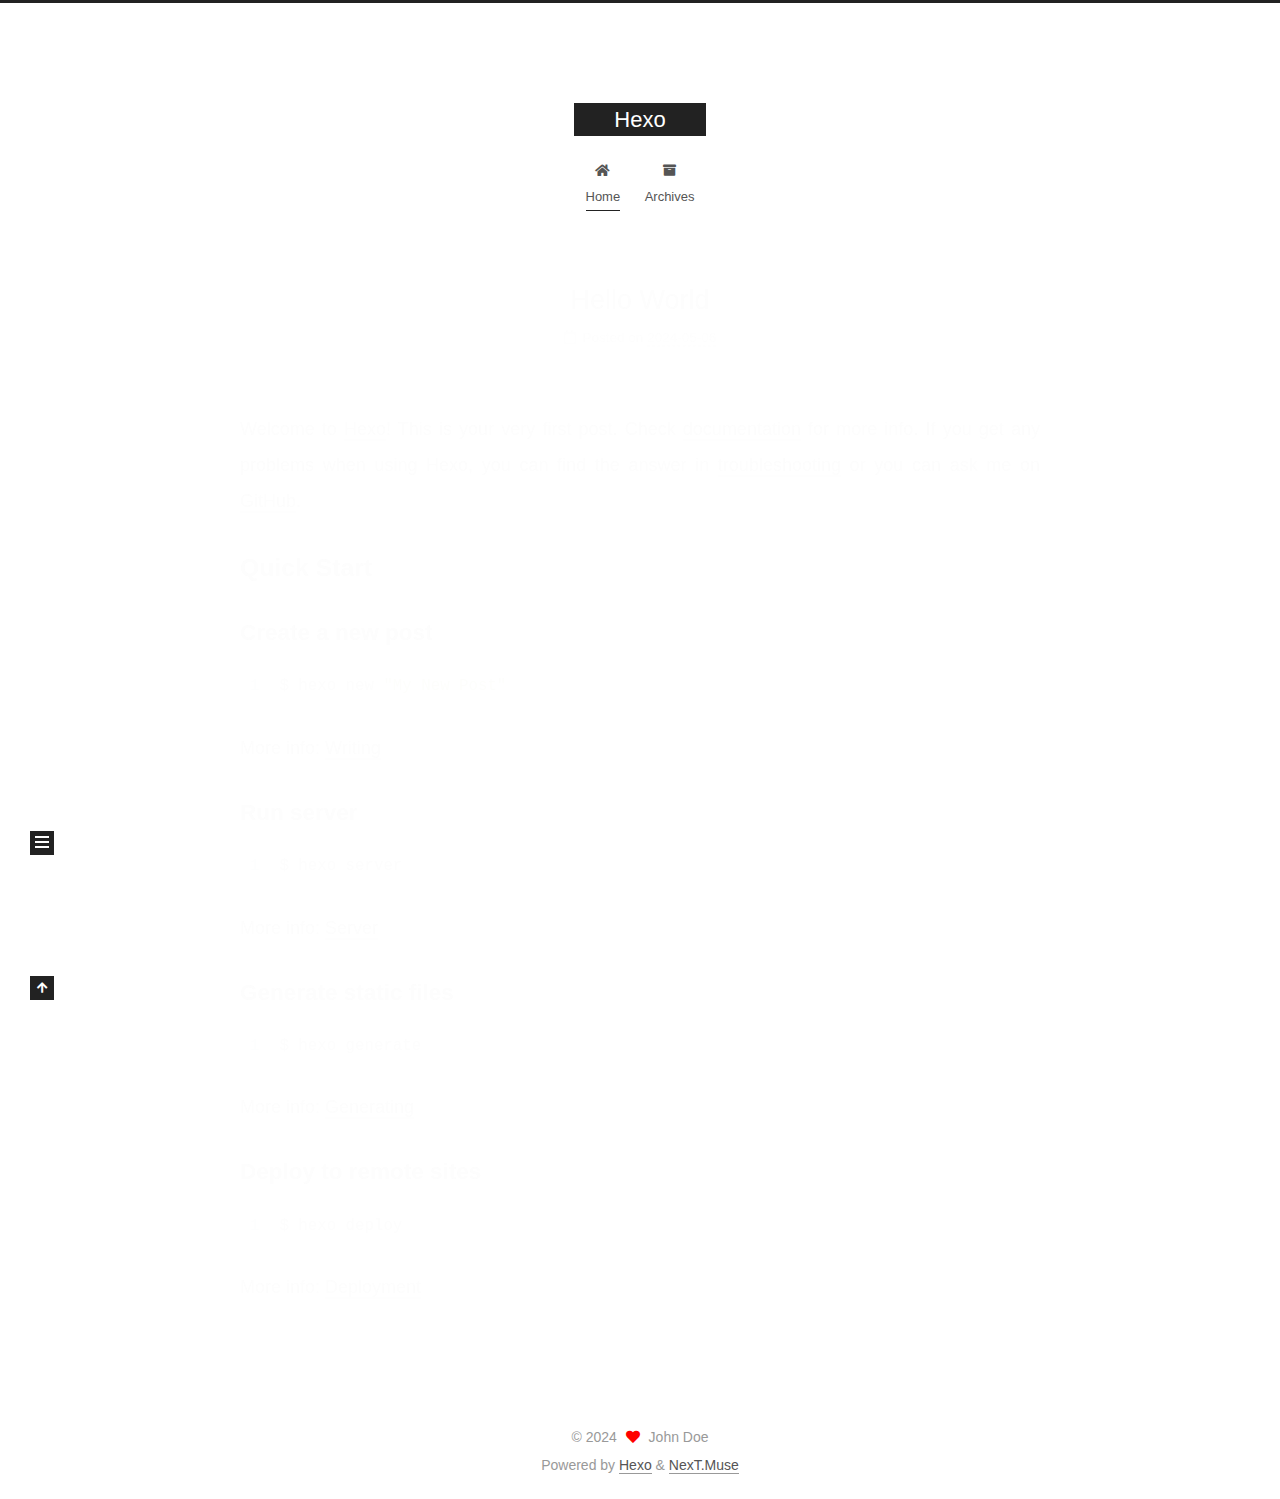
==== index.html @ e94e69ca "Site updated: 2024-05-06 15:51:49" ====
<!DOCTYPE html>
<html lang="en">
<head>
  <meta charset="UTF-8">
<meta name="viewport" content="width=device-width, initial-scale=1, maximum-scale=2">
<meta name="theme-color" content="#222">
<meta name="generator" content="Hexo 7.2.0">
  <link rel="apple-touch-icon" sizes="180x180" href="/images/apple-touch-icon-next.png">
  <link rel="icon" type="image/png" sizes="32x32" href="/images/favicon-32x32-next.png">
  <link rel="icon" type="image/png" sizes="16x16" href="/images/favicon-16x16-next.png">
  <link rel="mask-icon" href="/images/logo.svg" color="#222">

<link rel="stylesheet" href="/css/main.css">


<link rel="stylesheet" href="/lib/font-awesome/css/all.min.css">

<script id="hexo-configurations">
    var NexT = window.NexT || {};
    var CONFIG = {"hostname":"example.com","root":"/","scheme":"Muse","version":"7.8.0","exturl":false,"sidebar":{"position":"left","display":"post","padding":18,"offset":12,"onmobile":false},"copycode":{"enable":false,"show_result":false,"style":null},"back2top":{"enable":true,"sidebar":false,"scrollpercent":false},"bookmark":{"enable":false,"color":"#222","save":"auto"},"fancybox":false,"mediumzoom":false,"lazyload":false,"pangu":false,"comments":{"style":"tabs","active":null,"storage":true,"lazyload":false,"nav":null},"algolia":{"hits":{"per_page":10},"labels":{"input_placeholder":"Search for Posts","hits_empty":"We didn't find any results for the search: ${query}","hits_stats":"${hits} results found in ${time} ms"}},"localsearch":{"enable":false,"trigger":"auto","top_n_per_article":1,"unescape":false,"preload":false},"motion":{"enable":true,"async":false,"transition":{"post_block":"fadeIn","post_header":"slideDownIn","post_body":"slideDownIn","coll_header":"slideLeftIn","sidebar":"slideUpIn"}}};
  </script>

  <meta property="og:type" content="website">
<meta property="og:title" content="Hexo">
<meta property="og:url" content="http://example.com/index.html">
<meta property="og:site_name" content="Hexo">
<meta property="og:locale" content="en_US">
<meta property="article:author" content="John Doe">
<meta name="twitter:card" content="summary">

<link rel="canonical" href="http://example.com/">


<script id="page-configurations">
  // https://hexo.io/docs/variables.html
  CONFIG.page = {
    sidebar: "",
    isHome : true,
    isPost : false,
    lang   : 'en'
  };
</script>

  <title>Hexo</title>
  






  <noscript>
  <style>
  .use-motion .brand,
  .use-motion .menu-item,
  .sidebar-inner,
  .use-motion .post-block,
  .use-motion .pagination,
  .use-motion .comments,
  .use-motion .post-header,
  .use-motion .post-body,
  .use-motion .collection-header { opacity: initial; }

  .use-motion .site-title,
  .use-motion .site-subtitle {
    opacity: initial;
    top: initial;
  }

  .use-motion .logo-line-before i { left: initial; }
  .use-motion .logo-line-after i { right: initial; }
  </style>
</noscript>

</head>

<body itemscope itemtype="http://schema.org/WebPage">
  <div class="container use-motion">
    <div class="headband"></div>

    <header class="header" itemscope itemtype="http://schema.org/WPHeader">
      <div class="header-inner"><div class="site-brand-container">
  <div class="site-nav-toggle">
    <div class="toggle" aria-label="Toggle navigation bar">
      <span class="toggle-line toggle-line-first"></span>
      <span class="toggle-line toggle-line-middle"></span>
      <span class="toggle-line toggle-line-last"></span>
    </div>
  </div>

  <div class="site-meta">

    <a href="/" class="brand" rel="start">
      <span class="logo-line-before"><i></i></span>
      <h1 class="site-title">Hexo</h1>
      <span class="logo-line-after"><i></i></span>
    </a>
  </div>

  <div class="site-nav-right">
    <div class="toggle popup-trigger">
    </div>
  </div>
</div>




<nav class="site-nav">
  <ul id="menu" class="main-menu menu">
        <li class="menu-item menu-item-home">

    <a href="/" rel="section"><i class="fa fa-home fa-fw"></i>Home</a>

  </li>
        <li class="menu-item menu-item-archives">

    <a href="/archives/" rel="section"><i class="fa fa-archive fa-fw"></i>Archives</a>

  </li>
  </ul>
</nav>




</div>
    </header>

    
  <div class="back-to-top">
    <i class="fa fa-arrow-up"></i>
    <span>0%</span>
  </div>


    <main class="main">
      <div class="main-inner">
        <div class="content-wrap">
          

          <div class="content index posts-expand">
            
      
  
  
  <article itemscope itemtype="http://schema.org/Article" class="post-block" lang="en">
    <link itemprop="mainEntityOfPage" href="http://example.com/2024/05/06/hello-world/">

    <span hidden itemprop="author" itemscope itemtype="http://schema.org/Person">
      <meta itemprop="image" content="/images/avatar.gif">
      <meta itemprop="name" content="John Doe">
      <meta itemprop="description" content="">
    </span>

    <span hidden itemprop="publisher" itemscope itemtype="http://schema.org/Organization">
      <meta itemprop="name" content="Hexo">
    </span>
      <header class="post-header">
        <h2 class="post-title" itemprop="name headline">
          
            <a href="/2024/05/06/hello-world/" class="post-title-link" itemprop="url">Hello World</a>
        </h2>

        <div class="post-meta">
            <span class="post-meta-item">
              <span class="post-meta-item-icon">
                <i class="far fa-calendar"></i>
              </span>
              <span class="post-meta-item-text">Posted on</span>

              <time title="Created: 2024-05-06 14:59:49" itemprop="dateCreated datePublished" datetime="2024-05-06T14:59:49+08:00">2024-05-06</time>
            </span>

          

        </div>
      </header>

    
    
    
    <div class="post-body" itemprop="articleBody">

      
          <p>Welcome to <a target="_blank" rel="noopener" href="https://hexo.io/">Hexo</a>! This is your very first post. Check <a target="_blank" rel="noopener" href="https://hexo.io/docs/">documentation</a> for more info. If you get any problems when using Hexo, you can find the answer in <a target="_blank" rel="noopener" href="https://hexo.io/docs/troubleshooting.html">troubleshooting</a> or you can ask me on <a target="_blank" rel="noopener" href="https://github.com/hexojs/hexo/issues">GitHub</a>.</p>
<h2 id="Quick-Start"><a href="#Quick-Start" class="headerlink" title="Quick Start"></a>Quick Start</h2><h3 id="Create-a-new-post"><a href="#Create-a-new-post" class="headerlink" title="Create a new post"></a>Create a new post</h3><figure class="highlight bash"><table><tr><td class="gutter"><pre><span class="line">1</span><br></pre></td><td class="code"><pre><span class="line">$ hexo new <span class="string">&quot;My New Post&quot;</span></span><br></pre></td></tr></table></figure>

<p>More info: <a target="_blank" rel="noopener" href="https://hexo.io/docs/writing.html">Writing</a></p>
<h3 id="Run-server"><a href="#Run-server" class="headerlink" title="Run server"></a>Run server</h3><figure class="highlight bash"><table><tr><td class="gutter"><pre><span class="line">1</span><br></pre></td><td class="code"><pre><span class="line">$ hexo server</span><br></pre></td></tr></table></figure>

<p>More info: <a target="_blank" rel="noopener" href="https://hexo.io/docs/server.html">Server</a></p>
<h3 id="Generate-static-files"><a href="#Generate-static-files" class="headerlink" title="Generate static files"></a>Generate static files</h3><figure class="highlight bash"><table><tr><td class="gutter"><pre><span class="line">1</span><br></pre></td><td class="code"><pre><span class="line">$ hexo generate</span><br></pre></td></tr></table></figure>

<p>More info: <a target="_blank" rel="noopener" href="https://hexo.io/docs/generating.html">Generating</a></p>
<h3 id="Deploy-to-remote-sites"><a href="#Deploy-to-remote-sites" class="headerlink" title="Deploy to remote sites"></a>Deploy to remote sites</h3><figure class="highlight bash"><table><tr><td class="gutter"><pre><span class="line">1</span><br></pre></td><td class="code"><pre><span class="line">$ hexo deploy</span><br></pre></td></tr></table></figure>

<p>More info: <a target="_blank" rel="noopener" href="https://hexo.io/docs/one-command-deployment.html">Deployment</a></p>

      
    </div>

    
    
    
      <footer class="post-footer">
        <div class="post-eof"></div>
      </footer>
  </article>
  
  
  


  



          </div>
          

<script>
  window.addEventListener('tabs:register', () => {
    let { activeClass } = CONFIG.comments;
    if (CONFIG.comments.storage) {
      activeClass = localStorage.getItem('comments_active') || activeClass;
    }
    if (activeClass) {
      let activeTab = document.querySelector(`a[href="#comment-${activeClass}"]`);
      if (activeTab) {
        activeTab.click();
      }
    }
  });
  if (CONFIG.comments.storage) {
    window.addEventListener('tabs:click', event => {
      if (!event.target.matches('.tabs-comment .tab-content .tab-pane')) return;
      let commentClass = event.target.classList[1];
      localStorage.setItem('comments_active', commentClass);
    });
  }
</script>

        </div>
          
  
  <div class="toggle sidebar-toggle">
    <span class="toggle-line toggle-line-first"></span>
    <span class="toggle-line toggle-line-middle"></span>
    <span class="toggle-line toggle-line-last"></span>
  </div>

  <aside class="sidebar">
    <div class="sidebar-inner">

      <ul class="sidebar-nav motion-element">
        <li class="sidebar-nav-toc">
          Table of Contents
        </li>
        <li class="sidebar-nav-overview">
          Overview
        </li>
      </ul>

      <!--noindex-->
      <div class="post-toc-wrap sidebar-panel">
      </div>
      <!--/noindex-->

      <div class="site-overview-wrap sidebar-panel">
        <div class="site-author motion-element" itemprop="author" itemscope itemtype="http://schema.org/Person">
  <p class="site-author-name" itemprop="name">John Doe</p>
  <div class="site-description" itemprop="description"></div>
</div>
<div class="site-state-wrap motion-element">
  <nav class="site-state">
      <div class="site-state-item site-state-posts">
          <a href="/archives/">
        
          <span class="site-state-item-count">1</span>
          <span class="site-state-item-name">posts</span>
        </a>
      </div>
  </nav>
</div>



      </div>

    </div>
  </aside>
  <div id="sidebar-dimmer"></div>


      </div>
    </main>

    <footer class="footer">
      <div class="footer-inner">
        

        

<div class="copyright">
  
  &copy; 
  <span itemprop="copyrightYear">2024</span>
  <span class="with-love">
    <i class="fa fa-heart"></i>
  </span>
  <span class="author" itemprop="copyrightHolder">John Doe</span>
</div>
  <div class="powered-by">Powered by <a href="https://hexo.io/" class="theme-link" rel="noopener" target="_blank">Hexo</a> & <a href="https://muse.theme-next.org/" class="theme-link" rel="noopener" target="_blank">NexT.Muse</a>
  </div>

        








      </div>
    </footer>
  </div>

  
  <script src="/lib/anime.min.js"></script>
  <script src="/lib/velocity/velocity.min.js"></script>
  <script src="/lib/velocity/velocity.ui.min.js"></script>

<script src="/js/utils.js"></script>

<script src="/js/motion.js"></script>


<script src="/js/schemes/muse.js"></script>


<script src="/js/next-boot.js"></script>




  















  

  

</body>
</html>
---- css/main.css ----
:root {
  --body-bg-color: #fff;
  --content-bg-color: #fff;
  --card-bg-color: #f5f5f5;
  --text-color: #555;
  --blockquote-color: #666;
  --link-color: #555;
  --link-hover-color: #222;
  --brand-color: #fff;
  --brand-hover-color: #fff;
  --table-row-odd-bg-color: #f9f9f9;
  --table-row-hover-bg-color: #f5f5f5;
  --menu-item-bg-color: #f5f5f5;
  --btn-default-bg: #222;
  --btn-default-color: #fff;
  --btn-default-border-color: #222;
  --btn-default-hover-bg: #fff;
  --btn-default-hover-color: #222;
  --btn-default-hover-border-color: #222;
}
html {
  line-height: 1.15; /* 1 */
  -webkit-text-size-adjust: 100%; /* 2 */
}
body {
  margin: 0;
}
main {
  display: block;
}
h1 {
  font-size: 2em;
  margin: 0.67em 0;
}
hr {
  box-sizing: content-box; /* 1 */
  height: 0; /* 1 */
  overflow: visible; /* 2 */
}
pre {
  font-family: monospace, monospace; /* 1 */
  font-size: 1em; /* 2 */
}
a {
  background: transparent;
}
abbr[title] {
  border-bottom: none; /* 1 */
  text-decoration: underline; /* 2 */
  text-decoration: underline dotted; /* 2 */
}
b,
strong {
  font-weight: bolder;
}
code,
kbd,
samp {
  font-family: monospace, monospace; /* 1 */
  font-size: 1em; /* 2 */
}
small {
  font-size: 80%;
}
sub,
sup {
  font-size: 75%;
  line-height: 0;
  position: relative;
  vertical-align: baseline;
}
sub {
  bottom: -0.25em;
}
sup {
  top: -0.5em;
}
img {
  border-style: none;
}
button,
input,
optgroup,
select,
textarea {
  font-family: inherit; /* 1 */
  font-size: 100%; /* 1 */
  line-height: 1.15; /* 1 */
  margin: 0; /* 2 */
}
button,
input {
/* 1 */
  overflow: visible;
}
button,
select {
/* 1 */
  text-transform: none;
}
button,
[type='button'],
[type='reset'],
[type='submit'] {
  -webkit-appearance: button;
}
button::-moz-focus-inner,
[type='button']::-moz-focus-inner,
[type='reset']::-moz-focus-inner,
[type='submit']::-moz-focus-inner {
  border-style: none;
  padding: 0;
}
button:-moz-focusring,
[type='button']:-moz-focusring,
[type='reset']:-moz-focusring,
[type='submit']:-moz-focusring {
  outline: 1px dotted ButtonText;
}
fieldset {
  padding: 0.35em 0.75em 0.625em;
}
legend {
  box-sizing: border-box; /* 1 */
  color: inherit; /* 2 */
  display: table; /* 1 */
  max-width: 100%; /* 1 */
  padding: 0; /* 3 */
  white-space: normal; /* 1 */
}
progress {
  vertical-align: baseline;
}
textarea {
  overflow: auto;
}
[type='checkbox'],
[type='radio'] {
  box-sizing: border-box; /* 1 */
  padding: 0; /* 2 */
}
[type='number']::-webkit-inner-spin-button,
[type='number']::-webkit-outer-spin-button {
  height: auto;
}
[type='search'] {
  outline-offset: -2px; /* 2 */
  -webkit-appearance: textfield; /* 1 */
}
[type='search']::-webkit-search-decoration {
  -webkit-appearance: none;
}
::-webkit-file-upload-button {
  font: inherit; /* 2 */
  -webkit-appearance: button; /* 1 */
}
details {
  display: block;
}
summary {
  display: list-item;
}
template {
  display: none;
}
[hidden] {
  display: none;
}
::selection {
  background: #262a30;
  color: #eee;
}
html,
body {
  height: 100%;
}
body {
  background: var(--body-bg-color);
  color: var(--text-color);
  font-family: 'Lato', "PingFang SC", "Microsoft YaHei", sans-serif;
  font-size: 1em;
  line-height: 2;
}
@media (max-width: 991px) {
  body {
    padding-left: 0 !important;
    padding-right: 0 !important;
  }
}
h1,
h2,
h3,
h4,
h5,
h6 {
  font-family: 'Lato', "PingFang SC", "Microsoft YaHei", sans-serif;
  font-weight: bold;
  line-height: 1.5;
  margin: 20px 0 15px;
}
h1 {
  font-size: 1.5em;
}
h2 {
  font-size: 1.375em;
}
h3 {
  font-size: 1.25em;
}
h4 {
  font-size: 1.125em;
}
h5 {
  font-size: 1em;
}
h6 {
  font-size: 0.875em;
}
p {
  margin: 0 0 20px 0;
}
a,
span.exturl {
  border-bottom: 1px solid #999;
  color: var(--link-color);
  outline: 0;
  text-decoration: none;
  overflow-wrap: break-word;
  word-wrap: break-word;
  cursor: pointer;
}
a:hover,
span.exturl:hover {
  border-bottom-color: var(--link-hover-color);
  color: var(--link-hover-color);
}
iframe,
img,
video {
  display: block;
  margin-left: auto;
  margin-right: auto;
  max-width: 100%;
}
hr {
  background-image: repeating-linear-gradient(-45deg, #ddd, #ddd 4px, transparent 4px, transparent 8px);
  border: 0;
  height: 3px;
  margin: 40px 0;
}
blockquote {
  border-left: 4px solid #ddd;
  color: var(--blockquote-color);
  margin: 0;
  padding: 0 15px;
}
blockquote cite::before {
  content: '-';
  padding: 0 5px;
}
dt {
  font-weight: bold;
}
dd {
  margin: 0;
  padding: 0;
}
kbd {
  background-color: #f5f5f5;
  background-image: linear-gradient(#eee, #fff, #eee);
  border: 1px solid #ccc;
  border-radius: 0.2em;
  box-shadow: 0.1em 0.1em 0.2em rgba(0,0,0,0.1);
  color: #555;
  font-family: inherit;
  padding: 0.1em 0.3em;
  white-space: nowrap;
}
.table-container {
  overflow: auto;
}
table {
  border-collapse: collapse;
  border-spacing: 0;
  font-size: 0.875em;
  margin: 0 0 20px 0;
  width: 100%;
}
tbody tr:nth-of-type(odd) {
  background: var(--table-row-odd-bg-color);
}
tbody tr:hover {
  background: var(--table-row-hover-bg-color);
}
caption,
th,
td {
  font-weight: normal;
  padding: 8px;
  vertical-align: middle;
}
th,
td {
  border: 1px solid #ddd;
  border-bottom: 3px solid #ddd;
}
th {
  font-weight: 700;
  padding-bottom: 10px;
}
td {
  border-bottom-width: 1px;
}
.btn {
  background: var(--btn-default-bg);
  border: 2px solid var(--btn-default-border-color);
  border-radius: 0;
  color: var(--btn-default-color);
  display: inline-block;
  font-size: 0.875em;
  line-height: 2;
  padding: 0 20px;
  text-decoration: none;
  transition-property: background-color;
  transition-delay: 0s;
  transition-duration: 0.2s;
  transition-timing-function: ease-in-out;
}
.btn:hover {
  background: var(--btn-default-hover-bg);
  border-color: var(--btn-default-hover-border-color);
  color: var(--btn-default-hover-color);
}
.btn + .btn {
  margin: 0 0 8px 8px;
}
.btn .fa-fw {
  text-align: left;
  width: 1.285714285714286em;
}
.toggle {
  line-height: 0;
}
.toggle .toggle-line {
  background: #fff;
  display: inline-block;
  height: 2px;
  left: 0;
  position: relative;
  top: 0;
  transition: all 0.4s;
  vertical-align: top;
  width: 100%;
}
.toggle .toggle-line:not(:first-child) {
  margin-top: 3px;
}
.toggle.toggle-arrow .toggle-line-first {
  left: 50%;
  top: 2px;
  transform: rotate(45deg);
  width: 50%;
}
.toggle.toggle-arrow .toggle-line-middle {
  left: 2px;
  width: 90%;
}
.toggle.toggle-arrow .toggle-line-last {
  left: 50%;
  top: -2px;
  transform: rotate(-45deg);
  width: 50%;
}
.toggle.toggle-close .toggle-line-first {
  transform: rotate(-45deg);
  top: 5px;
}
.toggle.toggle-close .toggle-line-middle {
  opacity: 0;
}
.toggle.toggle-close .toggle-line-last {
  transform: rotate(45deg);
  top: -5px;
}
.highlight,
pre {
  background: #f7f7f7;
  color: #4d4d4c;
  line-height: 1.6;
  margin: 0 auto 20px;
}
pre,
code {
  font-family: consolas, Menlo, monospace, "PingFang SC", "Microsoft YaHei";
}
code {
  background: #eee;
  border-radius: 3px;
  color: #555;
  padding: 2px 4px;
  overflow-wrap: break-word;
  word-wrap: break-word;
}
.highlight *::selection {
  background: #d6d6d6;
}
.highlight pre {
  border: 0;
  margin: 0;
  padding: 10px 0;
}
.highlight table {
  border: 0;
  margin: 0;
  width: auto;
}
.highlight td {
  border: 0;
  padding: 0;
}
.highlight figcaption {
  background: #eff2f3;
  color: #4d4d4c;
  display: flex;
  font-size: 0.875em;
  justify-content: space-between;
  line-height: 1.2;
  padding: 0.5em;
}
.highlight figcaption a {
  color: #4d4d4c;
}
.highlight figcaption a:hover {
  border-bottom-color: #4d4d4c;
}
.highlight .gutter {
  -moz-user-select: none;
  -ms-user-select: none;
  -webkit-user-select: none;
  user-select: none;
}
.highlight .gutter pre {
  background: #eff2f3;
  color: #869194;
  padding-left: 10px;
  padding-right: 10px;
  text-align: right;
}
.highlight .code pre {
  background: #f7f7f7;
  padding-left: 10px;
  width: 100%;
}
.gist table {
  width: auto;
}
.gist table td {
  border: 0;
}
pre {
  overflow: auto;
  padding: 10px;
}
pre code {
  background: none;
  color: #4d4d4c;
  font-size: 0.875em;
  padding: 0;
  text-shadow: none;
}
pre .deletion {
  background: #fdd;
}
pre .addition {
  background: #dfd;
}
pre .meta {
  color: #eab700;
  -moz-user-select: none;
  -ms-user-select: none;
  -webkit-user-select: none;
  user-select: none;
}
pre .comment {
  color: #8e908c;
}
pre .variable,
pre .attribute,
pre .tag,
pre .name,
pre .regexp,
pre .ruby .constant,
pre .xml .tag .title,
pre .xml .pi,
pre .xml .doctype,
pre .html .doctype,
pre .css .id,
pre .css .class,
pre .css .pseudo {
  color: #c82829;
}
pre .number,
pre .preprocessor,
pre .built_in,
pre .builtin-name,
pre .literal,
pre .params,
pre .constant,
pre .command {
  color: #f5871f;
}
pre .ruby .class .title,
pre .css .rules .attribute,
pre .string,
pre .symbol,
pre .value,
pre .inheritance,
pre .header,
pre .ruby .symbol,
pre .xml .cdata,
pre .special,
pre .formula {
  color: #718c00;
}
pre .title,
pre .css .hexcolor {
  color: #3e999f;
}
pre .function,
pre .python .decorator,
pre .python .title,
pre .ruby .function .title,
pre .ruby .title .keyword,
pre .perl .sub,
pre .javascript .title,
pre .coffeescript .title {
  color: #4271ae;
}
pre .keyword,
pre .javascript .function {
  color: #8959a8;
}
.blockquote-center {
  border-left: none;
  margin: 40px 0;
  padding: 0;
  position: relative;
  text-align: center;
}
.blockquote-center .fa {
  display: block;
  opacity: 0.6;
  position: absolute;
  width: 100%;
}
.blockquote-center .fa-quote-left {
  border-top: 1px solid #ccc;
  text-align: left;
  top: -20px;
}
.blockquote-center .fa-quote-right {
  border-bottom: 1px solid #ccc;
  text-align: right;
  bottom: -20px;
}
.blockquote-center p,
.blockquote-center div {
  text-align: center;
}
.post-body .group-picture img {
  margin: 0 auto;
  padding: 0 3px;
}
.group-picture-row {
  margin-bottom: 6px;
  overflow: hidden;
}
.group-picture-column {
  float: left;
  margin-bottom: 10px;
}
.post-body .label {
  color: #555;
  display: inline;
  padding: 0 2px;
}
.post-body .label.default {
  background: #f0f0f0;
}
.post-body .label.primary {
  background: #efe6f7;
}
.post-body .label.info {
  background: #e5f2f8;
}
.post-body .label.success {
  background: #e7f4e9;
}
.post-body .label.warning {
  background: #fcf6e1;
}
.post-body .label.danger {
  background: #fae8eb;
}
.post-body .tabs {
  margin-bottom: 20px;
}
.post-body .tabs,
.tabs-comment {
  display: block;
  padding-top: 10px;
  position: relative;
}
.post-body .tabs ul.nav-tabs,
.tabs-comment ul.nav-tabs {
  display: flex;
  flex-wrap: wrap;
  margin: 0;
  margin-bottom: -1px;
  padding: 0;
}
@media (max-width: 413px) {
  .post-body .tabs ul.nav-tabs,
  .tabs-comment ul.nav-tabs {
    display: block;
    margin-bottom: 5px;
  }
}
.post-body .tabs ul.nav-tabs li.tab,
.tabs-comment ul.nav-tabs li.tab {
  border-bottom: 1px solid #ddd;
  border-left: 1px solid transparent;
  border-right: 1px solid transparent;
  border-top: 3px solid transparent;
  flex-grow: 1;
  list-style-type: none;
  border-radius: 0 0 0 0;
}
@media (max-width: 413px) {
  .post-body .tabs ul.nav-tabs li.tab,
  .tabs-comment ul.nav-tabs li.tab {
    border-bottom: 1px solid transparent;
    border-left: 3px solid transparent;
    border-right: 1px solid transparent;
    border-top: 1px solid transparent;
  }
}
@media (max-width: 413px) {
  .post-body .tabs ul.nav-tabs li.tab,
  .tabs-comment ul.nav-tabs li.tab {
    border-radius: 0;
  }
}
.post-body .tabs ul.nav-tabs li.tab a,
.tabs-comment ul.nav-tabs li.tab a {
  border-bottom: initial;
  display: block;
  line-height: 1.8;
  outline: 0;
  padding: 0.25em 0.75em;
  text-align: center;
  transition-delay: 0s;
  transition-duration: 0.2s;
  transition-timing-function: ease-out;
}
.post-body .tabs ul.nav-tabs li.tab a i,
.tabs-comment ul.nav-tabs li.tab a i {
  width: 1.285714285714286em;
}
.post-body .tabs ul.nav-tabs li.tab.active,
.tabs-comment ul.nav-tabs li.tab.active {
  border-bottom: 1px solid transparent;
  border-left: 1px solid #ddd;
  border-right: 1px solid #ddd;
  border-top: 3px solid #fc6423;
}
@media (max-width: 413px) {
  .post-body .tabs ul.nav-tabs li.tab.active,
  .tabs-comment ul.nav-tabs li.tab.active {
    border-bottom: 1px solid #ddd;
    border-left: 3px solid #fc6423;
    border-right: 1px solid #ddd;
    border-top: 1px solid #ddd;
  }
}
.post-body .tabs ul.nav-tabs li.tab.active a,
.tabs-comment ul.nav-tabs li.tab.active a {
  color: var(--link-color);
  cursor: default;
}
.post-body .tabs .tab-content .tab-pane,
.tabs-comment .tab-content .tab-pane {
  border: 1px solid #ddd;
  border-top: 0;
  padding: 20px 20px 0 20px;
  border-radius: 0;
}
.post-body .tabs .tab-content .tab-pane:not(.active),
.tabs-comment .tab-content .tab-pane:not(.active) {
  display: none;
}
.post-body .tabs .tab-content .tab-pane.active,
.tabs-comment .tab-content .tab-pane.active {
  display: block;
}
.post-body .tabs .tab-content .tab-pane.active:nth-of-type(1),
.tabs-comment .tab-content .tab-pane.active:nth-of-type(1) {
  border-radius: 0 0 0 0;
}
@media (max-width: 413px) {
  .post-body .tabs .tab-content .tab-pane.active:nth-of-type(1),
  .tabs-comment .tab-content .tab-pane.active:nth-of-type(1) {
    border-radius: 0;
  }
}
.post-body .note {
  border-radius: 3px;
  margin-bottom: 20px;
  padding: 1em;
  position: relative;
  border: 1px solid #eee;
  border-left-width: 5px;
}
.post-body .note h2,
.post-body .note h3,
.post-body .note h4,
.post-body .note h5,
.post-body .note h6 {
  margin-top: 0;
  border-bottom: initial;
  margin-bottom: 0;
  padding-top: 0;
}
.post-body .note p:first-child,
.post-body .note ul:first-child,
.post-body .note ol:first-child,
.post-body .note table:first-child,
.post-body .note pre:first-child,
.post-body .note blockquote:first-child,
.post-body .note img:first-child {
  margin-top: 0;
}
.post-body .note p:last-child,
.post-body .note ul:last-child,
.post-body .note ol:last-child,
.post-body .note table:last-child,
.post-body .note pre:last-child,
.post-body .note blockquote:last-child,
.post-body .note img:last-child {
  margin-bottom: 0;
}
.post-body .note.default {
  border-left-color: #777;
}
.post-body .note.default h2,
.post-body .note.default h3,
.post-body .note.default h4,
.post-body .note.default h5,
.post-body .note.default h6 {
  color: #777;
}
.post-body .note.primary {
  border-left-color: #6f42c1;
}
.post-body .note.primary h2,
.post-body .note.primary h3,
.post-body .note.primary h4,
.post-body .note.primary h5,
.post-body .note.primary h6 {
  color: #6f42c1;
}
.post-body .note.info {
  border-left-color: #428bca;
}
.post-body .note.info h2,
.post-body .note.info h3,
.post-body .note.info h4,
.post-body .note.info h5,
.post-body .note.info h6 {
  color: #428bca;
}
.post-body .note.success {
  border-left-color: #5cb85c;
}
.post-body .note.success h2,
.post-body .note.success h3,
.post-body .note.success h4,
.post-body .note.success h5,
.post-body .note.success h6 {
  color: #5cb85c;
}
.post-body .note.warning {
  border-left-color: #f0ad4e;
}
.post-body .note.warning h2,
.post-body .note.warning h3,
.post-body .note.warning h4,
.post-body .note.warning h5,
.post-body .note.warning h6 {
  color: #f0ad4e;
}
.post-body .note.danger {
  border-left-color: #d9534f;
}
.post-body .note.danger h2,
.post-body .note.danger h3,
.post-body .note.danger h4,
.post-body .note.danger h5,
.post-body .note.danger h6 {
  color: #d9534f;
}
.pagination .prev,
.pagination .next,
.pagination .page-number,
.pagination .space {
  display: inline-block;
  margin: 0 10px;
  padding: 0 11px;
  position: relative;
  top: -1px;
}
@media (max-width: 767px) {
  .pagination .prev,
  .pagination .next,
  .pagination .page-number,
  .pagination .space {
    margin: 0 5px;
  }
}
.pagination {
  border-top: 1px solid #eee;
  margin: 120px 0 0;
  text-align: center;
}
.pagination .prev,
.pagination .next,
.pagination .page-number {
  border-bottom: 0;
  border-top: 1px solid #eee;
  transition-property: border-color;
  transition-delay: 0s;
  transition-duration: 0.2s;
  transition-timing-function: ease-in-out;
}
.pagination .prev:hover,
.pagination .next:hover,
.pagination .page-number:hover {
  border-top-color: #222;
}
.pagination .space {
  margin: 0;
  padding: 0;
}
.pagination .prev {
  margin-left: 0;
}
.pagination .next {
  margin-right: 0;
}
.pagination .page-number.current {
  background: #ccc;
  border-top-color: #ccc;
  color: #fff;
}
@media (max-width: 767px) {
  .pagination {
    border-top: none;
  }
  .pagination .prev,
  .pagination .next,
  .pagination .page-number {
    border-bottom: 1px solid #eee;
    border-top: 0;
    margin-bottom: 10px;
    padding: 0 10px;
  }
  .pagination .prev:hover,
  .pagination .next:hover,
  .pagination .page-number:hover {
    border-bottom-color: #222;
  }
}
.comments {
  margin-top: 60px;
  overflow: hidden;
}
.comment-button-group {
  display: flex;
  flex-wrap: wrap-reverse;
  justify-content: center;
  margin: 1em 0;
}
.comment-button-group .comment-button {
  margin: 0.1em 0.2em;
}
.comment-button-group .comment-button.active {
  background: var(--btn-default-hover-bg);
  border-color: var(--btn-default-hover-border-color);
  color: var(--btn-default-hover-color);
}
.comment-position {
  display: none;
}
.comment-position.active {
  display: block;
}
.tabs-comment {
  background: var(--content-bg-color);
  margin-top: 4em;
  padding-top: 0;
}
.tabs-comment .comments {
  border: 0;
  box-shadow: none;
  margin-top: 0;
  padding-top: 0;
}
.container {
  min-height: 100%;
  position: relative;
}
.main-inner {
  margin: 0 auto;
  width: 700px;
}
@media (min-width: 1200px) {
  .main-inner {
    width: 800px;
  }
}
@media (min-width: 1600px) {
  .main-inner {
    width: 900px;
  }
}
@media (max-width: 767px) {
  .content-wrap {
    padding: 0 20px;
  }
}
.header {
  background: transparent;
}
.header-inner {
  margin: 0 auto;
  width: 700px;
}
@media (min-width: 1200px) {
  .header-inner {
    width: 800px;
  }
}
@media (min-width: 1600px) {
  .header-inner {
    width: 900px;
  }
}
.site-brand-container {
  display: flex;
  flex-shrink: 0;
  padding: 0 10px;
}
.headband {
  background: #222;
  height: 3px;
}
.site-meta {
  flex-grow: 1;
  text-align: center;
}
@media (max-width: 767px) {
  .site-meta {
    text-align: center;
  }
}
.brand {
  border-bottom: none;
  color: var(--brand-color);
  display: inline-block;
  line-height: 1.375em;
  padding: 0 40px;
  position: relative;
}
.brand:hover {
  color: var(--brand-hover-color);
}
.site-title {
  font-family: 'Lato', "PingFang SC", "Microsoft YaHei", sans-serif;
  font-size: 1.375em;
  font-weight: normal;
  margin: 0;
}
.site-subtitle {
  color: #999;
  font-size: 0.8125em;
  margin: 10px 0;
}
.use-motion .brand {
  opacity: 0;
}
.use-motion .site-title,
.use-motion .site-subtitle,
.use-motion .custom-logo-image {
  opacity: 0;
  position: relative;
  top: -10px;
}
.site-nav-toggle,
.site-nav-right {
  display: none;
}
@media (max-width: 767px) {
  .site-nav-toggle,
  .site-nav-right {
    display: flex;
    flex-direction: column;
    justify-content: center;
  }
}
.site-nav-toggle .toggle,
.site-nav-right .toggle {
  color: var(--text-color);
  padding: 10px;
  width: 22px;
}
.site-nav-toggle .toggle .toggle-line,
.site-nav-right .toggle .toggle-line {
  background: var(--text-color);
  border-radius: 1px;
}
.site-nav {
  display: block;
}
@media (max-width: 767px) {
  .site-nav {
    clear: both;
    display: none;
  }
}
.site-nav.site-nav-on {
  display: block;
}
.menu {
  margin-top: 20px;
  padding-left: 0;
  text-align: center;
}
.menu-item {
  display: inline-block;
  list-style: none;
  margin: 0 10px;
}
@media (max-width: 767px) {
  .menu-item {
    display: block;
    margin-top: 10px;
  }
  .menu-item.menu-item-search {
    display: none;
  }
}
.menu-item a,
.menu-item span.exturl {
  border-bottom: 0;
  display: block;
  font-size: 0.8125em;
  transition-property: border-color;
  transition-delay: 0s;
  transition-duration: 0.2s;
  transition-timing-function: ease-in-out;
}
@media (hover: none) {
  .menu-item a:hover,
  .menu-item span.exturl:hover {
    border-bottom-color: transparent !important;
  }
}
.menu-item .fa,
.menu-item .fab,
.menu-item .far,
.menu-item .fas {
  margin-right: 8px;
}
.menu-item .badge {
  display: inline-block;
  font-weight: bold;
  line-height: 1;
  margin-left: 0.35em;
  margin-top: 0.35em;
  text-align: center;
  white-space: nowrap;
}
@media (max-width: 767px) {
  .menu-item .badge {
    float: right;
    margin-left: 0;
  }
}
.menu-item-active a,
.menu .menu-item a:hover,
.menu .menu-item span.exturl:hover {
  background: var(--menu-item-bg-color);
}
.use-motion .menu-item {
  opacity: 0;
}
.sidebar {
  background: #222;
  bottom: 0;
  box-shadow: inset 0 2px 6px #000;
  position: fixed;
  top: 0;
}
@media (max-width: 991px) {
  .sidebar {
    display: none;
  }
}
.sidebar-inner {
  color: #999;
  padding: 18px 10px;
  text-align: center;
}
.cc-license {
  margin-top: 10px;
  text-align: center;
}
.cc-license .cc-opacity {
  border-bottom: none;
  opacity: 0.7;
}
.cc-license .cc-opacity:hover {
  opacity: 0.9;
}
.cc-license img {
  display: inline-block;
}
.site-author-image {
  border: 2px solid #333;
  display: block;
  margin: 0 auto;
  max-width: 96px;
  padding: 2px;
}
.site-author-name {
  color: #f5f5f5;
  font-weight: normal;
  margin: 5px 0 0;
  text-align: center;
}
.site-description {
  color: #999;
  font-size: 1em;
  margin-top: 5px;
  text-align: center;
}
.links-of-author {
  margin-top: 15px;
}
.links-of-author a,
.links-of-author span.exturl {
  border-bottom-color: #555;
  display: inline-block;
  font-size: 0.8125em;
  margin-bottom: 10px;
  margin-right: 10px;
  vertical-align: middle;
}
.links-of-author a::before,
.links-of-author span.exturl::before {
  background: #557dff;
  border-radius: 50%;
  content: ' ';
  display: inline-block;
  height: 4px;
  margin-right: 3px;
  vertical-align: middle;
  width: 4px;
}
.sidebar-button {
  margin-top: 15px;
}
.sidebar-button a {
  border: 1px solid #fc6423;
  border-radius: 4px;
  color: #fc6423;
  display: inline-block;
  padding: 0 15px;
}
.sidebar-button a .fa,
.sidebar-button a .fab,
.sidebar-button a .far,
.sidebar-button a .fas {
  margin-right: 5px;
}
.sidebar-button a:hover {
  background: #fc6423;
  border: 1px solid #fc6423;
  color: #fff;
}
.sidebar-button a:hover .fa,
.sidebar-button a:hover .fab,
.sidebar-button a:hover .far,
.sidebar-button a:hover .fas {
  color: #fff;
}
.links-of-blogroll {
  font-size: 0.8125em;
  margin-top: 10px;
}
.links-of-blogroll-title {
  font-size: 0.875em;
  font-weight: 600;
  margin-top: 0;
}
.links-of-blogroll-list {
  list-style: none;
  margin: 0;
  padding: 0;
}
#sidebar-dimmer {
  display: none;
}
@media (max-width: 767px) {
  #sidebar-dimmer {
    background: #000;
    display: block;
    height: 100%;
    left: 100%;
    opacity: 0;
    position: fixed;
    top: 0;
    width: 100%;
    z-index: 1100;
  }
  .sidebar-active + #sidebar-dimmer {
    opacity: 0.7;
    transform: translateX(-100%);
    transition: opacity 0.5s;
  }
}
.sidebar-nav {
  margin: 0;
  padding-bottom: 20px;
  padding-left: 0;
}
.sidebar-nav li {
  border-bottom: 1px solid transparent;
  color: #666;
  cursor: pointer;
  display: inline-block;
  font-size: 0.875em;
}
.sidebar-nav li.sidebar-nav-overview {
  margin-left: 10px;
}
.sidebar-nav li:hover {
  color: #f5f5f5;
}
.sidebar-nav .sidebar-nav-active {
  border-bottom-color: #87daff;
  color: #87daff;
}
.sidebar-nav .sidebar-nav-active:hover {
  color: #87daff;
}
.sidebar-panel {
  display: none;
  overflow-x: hidden;
  overflow-y: auto;
}
.sidebar-panel-active {
  display: block;
}
.sidebar-toggle {
  background: #222;
  bottom: 45px;
  cursor: pointer;
  height: 14px;
  left: 30px;
  padding: 5px;
  position: fixed;
  width: 14px;
  z-index: 1300;
}
@media (max-width: 991px) {
  .sidebar-toggle {
    left: 20px;
    opacity: 0.8;
    display: none;
  }
}
.sidebar-toggle:hover .toggle-line {
  background: #87daff;
}
.post-toc {
  font-size: 0.875em;
}
.post-toc ol {
  list-style: none;
  margin: 0;
  padding: 0 2px 5px 10px;
  text-align: left;
}
.post-toc ol > ol {
  padding-left: 0;
}
.post-toc ol a {
  transition-property: all;
  transition-delay: 0s;
  transition-duration: 0.2s;
  transition-timing-function: ease-in-out;
}
.post-toc .nav-item {
  line-height: 1.8;
  overflow: hidden;
  text-overflow: ellipsis;
  white-space: nowrap;
}
.post-toc .nav .nav-child {
  display: none;
}
.post-toc .nav .active > .nav-child {
  display: block;
}
.post-toc .nav .active-current > .nav-child {
  display: block;
}
.post-toc .nav .active-current > .nav-child > .nav-item {
  display: block;
}
.post-toc .nav .active > a {
  border-bottom-color: #87daff;
  color: #87daff;
}
.post-toc .nav .active-current > a {
  color: #87daff;
}
.post-toc .nav .active-current > a:hover {
  color: #87daff;
}
.site-state {
  display: flex;
  justify-content: center;
  line-height: 1.4;
  margin-top: 10px;
  overflow: hidden;
  text-align: center;
  white-space: nowrap;
}
.site-state-item {
  padding: 0 15px;
}
.site-state-item:not(:first-child) {
  border-left: 1px solid #333;
}
.site-state-item a {
  border-bottom: none;
}
.site-state-item-count {
  display: block;
  font-size: 1.25em;
  font-weight: 600;
  text-align: center;
}
.site-state-item-name {
  color: inherit;
  font-size: 0.875em;
}
.footer {
  color: #999;
  font-size: 0.875em;
  padding: 20px 0;
}
.footer.footer-fixed {
  bottom: 0;
  left: 0;
  position: absolute;
  right: 0;
}
.footer-inner {
  box-sizing: border-box;
  margin: 0 auto;
  text-align: center;
  width: 700px;
}
@media (min-width: 1200px) {
  .footer-inner {
    width: 800px;
  }
}
@media (min-width: 1600px) {
  .footer-inner {
    width: 900px;
  }
}
.languages {
  display: inline-block;
  font-size: 1.125em;
  position: relative;
}
.languages .lang-select-label span {
  margin: 0 0.5em;
}
.languages .lang-select {
  height: 100%;
  left: 0;
  opacity: 0;
  position: absolute;
  top: 0;
  width: 100%;
}
.with-love {
  color: #ff0000;
  display: inline-block;
  margin: 0 5px;
}
.powered-by,
.theme-info {
  display: inline-block;
}
@-moz-keyframes iconAnimate {
  0%, 100% {
    transform: scale(1);
  }
  10%, 30% {
    transform: scale(0.9);
  }
  20%, 40%, 60%, 80% {
    transform: scale(1.1);
  }
  50%, 70% {
    transform: scale(1.1);
  }
}
@-webkit-keyframes iconAnimate {
  0%, 100% {
    transform: scale(1);
  }
  10%, 30% {
    transform: scale(0.9);
  }
  20%, 40%, 60%, 80% {
    transform: scale(1.1);
  }
  50%, 70% {
    transform: scale(1.1);
  }
}
@-o-keyframes iconAnimate {
  0%, 100% {
    transform: scale(1);
  }
  10%, 30% {
    transform: scale(0.9);
  }
  20%, 40%, 60%, 80% {
    transform: scale(1.1);
  }
  50%, 70% {
    transform: scale(1.1);
  }
}
@keyframes iconAnimate {
  0%, 100% {
    transform: scale(1);
  }
  10%, 30% {
    transform: scale(0.9);
  }
  20%, 40%, 60%, 80% {
    transform: scale(1.1);
  }
  50%, 70% {
    transform: scale(1.1);
  }
}
.back-to-top {
  font-size: 12px;
  text-align: center;
  transition-delay: 0s;
  transition-duration: 0.2s;
  transition-timing-function: ease-in-out;
}
.back-to-top {
  background: #222;
  bottom: -100px;
  box-sizing: border-box;
  color: #fff;
  cursor: pointer;
  left: 30px;
  opacity: 1;
  padding: 0 6px;
  position: fixed;
  transition-property: bottom;
  z-index: 1300;
  width: 24px;
}
.back-to-top span {
  display: none;
}
.back-to-top:hover {
  color: #87daff;
}
.back-to-top.back-to-top-on {
  bottom: 19px;
}
@media (max-width: 991px) {
  .back-to-top {
    left: 20px;
    opacity: 0.8;
  }
}
.post-body {
  font-family: 'Lato', "PingFang SC", "Microsoft YaHei", sans-serif;
  overflow-wrap: break-word;
  word-wrap: break-word;
}
@media (min-width: 1200px) {
  .post-body {
    font-size: 1.125em;
  }
}
.post-body .exturl .fa {
  font-size: 0.875em;
  margin-left: 4px;
}
.post-body .image-caption,
.post-body .figure .caption {
  color: #999;
  font-size: 0.875em;
  font-weight: bold;
  line-height: 1;
  margin: -20px auto 15px;
  text-align: center;
}
.post-sticky-flag {
  display: inline-block;
  transform: rotate(30deg);
}
.post-button {
  margin-top: 40px;
  text-align: center;
}
.use-motion .post-block,
.use-motion .pagination,
.use-motion .comments {
  opacity: 0;
}
.use-motion .post-header {
  opacity: 0;
}
.use-motion .post-body {
  opacity: 0;
}
.use-motion .collection-header {
  opacity: 0;
}
.posts-collapse {
  margin-left: 35px;
  position: relative;
}
@media (max-width: 767px) {
  .posts-collapse {
    margin-left: 0px;
    margin-right: 0px;
  }
}
.posts-collapse .collection-title {
  font-size: 1.125em;
  position: relative;
}
.posts-collapse .collection-title::before {
  background: #999;
  border: 1px solid #fff;
  border-radius: 50%;
  content: ' ';
  height: 10px;
  left: 0;
  margin-left: -6px;
  margin-top: -4px;
  position: absolute;
  top: 50%;
  width: 10px;
}
.posts-collapse .collection-year {
  font-size: 1.5em;
  font-weight: bold;
  margin: 60px 0;
  position: relative;
}
.posts-collapse .collection-year::before {
  background: #bbb;
  border-radius: 50%;
  content: ' ';
  height: 8px;
  left: 0;
  margin-left: -4px;
  margin-top: -4px;
  position: absolute;
  top: 50%;
  width: 8px;
}
.posts-collapse .collection-header {
  display: block;
  margin: 0 0 0 20px;
}
.posts-collapse .collection-header small {
  color: #bbb;
  margin-left: 5px;
}
.posts-collapse .post-header {
  border-bottom: 1px dashed #ccc;
  margin: 30px 0;
  padding-left: 15px;
  position: relative;
  transition-property: border;
  transition-delay: 0s;
  transition-duration: 0.2s;
  transition-timing-function: ease-in-out;
}
.posts-collapse .post-header::before {
  background: #bbb;
  border: 1px solid #fff;
  border-radius: 50%;
  content: ' ';
  height: 6px;
  left: 0;
  margin-left: -4px;
  position: absolute;
  top: 0.75em;
  transition-property: background;
  width: 6px;
  transition-delay: 0s;
  transition-duration: 0.2s;
  transition-timing-function: ease-in-out;
}
.posts-collapse .post-header:hover {
  border-bottom-color: #666;
}
.posts-collapse .post-header:hover::before {
  background: #222;
}
.posts-collapse .post-meta {
  display: inline;
  font-size: 0.75em;
  margin-right: 10px;
}
.posts-collapse .post-title {
  display: inline;
}
.posts-collapse .post-title a,
.posts-collapse .post-title span.exturl {
  border-bottom: none;
  color: var(--link-color);
}
.posts-collapse .post-title .fa-external-link-alt {
  font-size: 0.875em;
  margin-left: 5px;
}
.posts-collapse::before {
  background: #f5f5f5;
  content: ' ';
  height: 100%;
  left: 0;
  margin-left: -2px;
  position: absolute;
  top: 1.25em;
  width: 4px;
}
.post-eof {
  background: #ccc;
  height: 1px;
  margin: 80px auto 60px;
  text-align: center;
  width: 8%;
}
.post-block:last-of-type .post-eof {
  display: none;
}
.content {
  padding-top: 40px;
}
@media (min-width: 992px) {
  .post-body {
    text-align: justify;
  }
}
@media (max-width: 991px) {
  .post-body {
    text-align: justify;
  }
}
.post-body h1,
.post-body h2,
.post-body h3,
.post-body h4,
.post-body h5,
.post-body h6 {
  padding-top: 10px;
}
.post-body h1 .header-anchor,
.post-body h2 .header-anchor,
.post-body h3 .header-anchor,
.post-body h4 .header-anchor,
.post-body h5 .header-anchor,
.post-body h6 .header-anchor {
  border-bottom-style: none;
  color: #ccc;
  float: right;
  margin-left: 10px;
  visibility: hidden;
}
.post-body h1 .header-anchor:hover,
.post-body h2 .header-anchor:hover,
.post-body h3 .header-anchor:hover,
.post-body h4 .header-anchor:hover,
.post-body h5 .header-anchor:hover,
.post-body h6 .header-anchor:hover {
  color: inherit;
}
.post-body h1:hover .header-anchor,
.post-body h2:hover .header-anchor,
.post-body h3:hover .header-anchor,
.post-body h4:hover .header-anchor,
.post-body h5:hover .header-anchor,
.post-body h6:hover .header-anchor {
  visibility: visible;
}
.post-body iframe,
.post-body img,
.post-body video {
  margin-bottom: 20px;
}
.post-body .video-container {
  height: 0;
  margin-bottom: 20px;
  overflow: hidden;
  padding-top: 75%;
  position: relative;
  width: 100%;
}
.post-body .video-container iframe,
.post-body .video-container object,
.post-body .video-container embed {
  height: 100%;
  left: 0;
  margin: 0;
  position: absolute;
  top: 0;
  width: 100%;
}
.post-gallery {
  align-items: center;
  display: grid;
  grid-gap: 10px;
  grid-template-columns: 1fr 1fr 1fr;
  margin-bottom: 20px;
}
@media (max-width: 767px) {
  .post-gallery {
    grid-template-columns: 1fr 1fr;
  }
}
.post-gallery a {
  border: 0;
}
.post-gallery img {
  margin: 0;
}
.posts-expand .post-header {
  font-size: 1.125em;
}
.posts-expand .post-title {
  font-size: 1.5em;
  font-weight: normal;
  margin: initial;
  text-align: center;
  overflow-wrap: break-word;
  word-wrap: break-word;
}
.posts-expand .post-title-link {
  border-bottom: none;
  color: var(--link-color);
  display: inline-block;
  position: relative;
  vertical-align: top;
}
.posts-expand .post-title-link::before {
  background: var(--link-color);
  bottom: 0;
  content: '';
  height: 2px;
  left: 0;
  position: absolute;
  transform: scaleX(0);
  visibility: hidden;
  width: 100%;
  transition-delay: 0s;
  transition-duration: 0.2s;
  transition-timing-function: ease-in-out;
}
.posts-expand .post-title-link:hover::before {
  transform: scaleX(1);
  visibility: visible;
}
.posts-expand .post-title-link .fa-external-link-alt {
  font-size: 0.875em;
  margin-left: 5px;
}
.posts-expand .post-meta {
  color: #999;
  font-family: 'Lato', "PingFang SC", "Microsoft YaHei", sans-serif;
  font-size: 0.75em;
  margin: 3px 0 60px 0;
  text-align: center;
}
.posts-expand .post-meta .post-description {
  font-size: 0.875em;
  margin-top: 2px;
}
.posts-expand .post-meta time {
  border-bottom: 1px dashed #999;
  cursor: pointer;
}
.post-meta .post-meta-item + .post-meta-item::before {
  content: '|';
  margin: 0 0.5em;
}
.post-meta-divider {
  margin: 0 0.5em;
}
.post-meta-item-icon {
  margin-right: 3px;
}
@media (max-width: 991px) {
  .post-meta-item-icon {
    display: inline-block;
  }
}
@media (max-width: 991px) {
  .post-meta-item-text {
    display: none;
  }
}
.post-nav {
  border-top: 1px solid #eee;
  display: flex;
  justify-content: space-between;
  margin-top: 15px;
  padding: 10px 5px 0;
}
.post-nav-item {
  flex: 1;
}
.post-nav-item a {
  border-bottom: none;
  display: block;
  font-size: 0.875em;
  line-height: 1.6;
  position: relative;
}
.post-nav-item a:active {
  top: 2px;
}
.post-nav-item .fa {
  font-size: 0.75em;
}
.post-nav-item:first-child {
  margin-right: 15px;
}
.post-nav-item:first-child .fa {
  margin-right: 5px;
}
.post-nav-item:last-child {
  margin-left: 15px;
  text-align: right;
}
.post-nav-item:last-child .fa {
  margin-left: 5px;
}
.rtl.post-body p,
.rtl.post-body a,
.rtl.post-body h1,
.rtl.post-body h2,
.rtl.post-body h3,
.rtl.post-body h4,
.rtl.post-body h5,
.rtl.post-body h6,
.rtl.post-body li,
.rtl.post-body ul,
.rtl.post-body ol {
  direction: rtl;
  font-family: UKIJ Ekran;
}
.rtl.post-title {
  font-family: UKIJ Ekran;
}
.post-tags {
  margin-top: 40px;
  text-align: center;
}
.post-tags a {
  display: inline-block;
  font-size: 0.8125em;
}
.post-tags a:not(:last-child) {
  margin-right: 10px;
}
.post-widgets {
  border-top: 1px solid #eee;
  margin-top: 15px;
  text-align: center;
}
.wp_rating {
  height: 20px;
  line-height: 20px;
  margin-top: 10px;
  padding-top: 6px;
  text-align: center;
}
.social-like {
  display: flex;
  font-size: 0.875em;
  justify-content: center;
  text-align: center;
}
.reward-container {
  margin: 20px auto;
  padding: 10px 0;
  text-align: center;
  width: 90%;
}
.reward-container button {
  background: transparent;
  border: 1px solid #fc6423;
  border-radius: 0;
  color: #fc6423;
  cursor: pointer;
  line-height: 2;
  outline: 0;
  padding: 0 15px;
  vertical-align: text-top;
}
.reward-container button:hover {
  background: #fc6423;
  border: 1px solid transparent;
  color: #fa9366;
}
#qr {
  padding-top: 20px;
}
#qr a {
  border: 0;
}
#qr img {
  display: inline-block;
  margin: 0.8em 2em 0 2em;
  max-width: 100%;
  width: 180px;
}
#qr p {
  text-align: center;
}
.category-all-page .category-all-title {
  text-align: center;
}
.category-all-page .category-all {
  margin-top: 20px;
}
.category-all-page .category-list {
  list-style: none;
  margin: 0;
  padding: 0;
}
.category-all-page .category-list-item {
  margin: 5px 10px;
}
.category-all-page .category-list-count {
  color: #bbb;
}
.category-all-page .category-list-count::before {
  content: ' (';
  display: inline;
}
.category-all-page .category-list-count::after {
  content: ') ';
  display: inline;
}
.category-all-page .category-list-child {
  padding-left: 10px;
}
.event-list {
  padding: 0;
}
.event-list hr {
  background: #222;
  margin: 20px 0 45px 0;
}
.event-list hr::after {
  background: #222;
  color: #fff;
  content: 'NOW';
  display: inline-block;
  font-weight: bold;
  padding: 0 5px;
  text-align: right;
}
.event-list .event {
  background: #222;
  margin: 20px 0;
  min-height: 40px;
  padding: 15px 0 15px 10px;
}
.event-list .event .event-summary {
  color: #fff;
  margin: 0;
  padding-bottom: 3px;
}
.event-list .event .event-summary::before {
  animation: dot-flash 1s alternate infinite ease-in-out;
  color: #fff;
  content: '\f111';
  display: inline-block;
  font-size: 10px;
  margin-right: 25px;
  vertical-align: middle;
  font-family: 'Font Awesome 5 Free';
  font-weight: 900;
}
.event-list .event .event-relative-time {
  color: #bbb;
  display: inline-block;
  font-size: 12px;
  font-weight: normal;
  padding-left: 12px;
}
.event-list .event .event-details {
  color: #fff;
  display: block;
  line-height: 18px;
  margin-left: 56px;
  padding-bottom: 6px;
  padding-top: 3px;
  text-indent: -24px;
}
.event-list .event .event-details::before {
  color: #fff;
  display: inline-block;
  margin-right: 9px;
  text-align: center;
  text-indent: 0;
  width: 14px;
  font-family: 'Font Awesome 5 Free';
  font-weight: 900;
}
.event-list .event .event-details.event-location::before {
  content: '\f041';
}
.event-list .event .event-details.event-duration::before {
  content: '\f017';
}
.event-list .event-past {
  background: #f5f5f5;
}
.event-list .event-past .event-summary,
.event-list .event-past .event-details {
  color: #bbb;
  opacity: 0.9;
}
.event-list .event-past .event-summary::before,
.event-list .event-past .event-details::before {
  animation: none;
  color: #bbb;
}
@-moz-keyframes dot-flash {
  from {
    opacity: 1;
    transform: scale(1);
  }
  to {
    opacity: 0;
    transform: scale(0.8);
  }
}
@-webkit-keyframes dot-flash {
  from {
    opacity: 1;
    transform: scale(1);
  }
  to {
    opacity: 0;
    transform: scale(0.8);
  }
}
@-o-keyframes dot-flash {
  from {
    opacity: 1;
    transform: scale(1);
  }
  to {
    opacity: 0;
    transform: scale(0.8);
  }
}
@keyframes dot-flash {
  from {
    opacity: 1;
    transform: scale(1);
  }
  to {
    opacity: 0;
    transform: scale(0.8);
  }
}
ul.breadcrumb {
  font-size: 0.75em;
  list-style: none;
  margin: 1em 0;
  padding: 0 2em;
  text-align: center;
}
ul.breadcrumb li {
  display: inline;
}
ul.breadcrumb li + li::before {
  content: '/\00a0';
  font-weight: normal;
  padding: 0.5em;
}
ul.breadcrumb li + li:last-child {
  font-weight: bold;
}
.tag-cloud {
  text-align: center;
}
.tag-cloud a {
  display: inline-block;
  margin: 10px;
}
.tag-cloud a:hover {
  color: var(--link-hover-color) !important;
}
@media (max-width: 767px) {
  .header-inner,
  .main-inner,
  .footer-inner {
    width: auto;
  }
}
.header-inner {
  padding-top: 100px;
}
@media (max-width: 767px) {
  .header-inner {
    padding-top: 50px;
  }
}
.main-inner {
  padding-bottom: 60px;
}
.content {
  padding-top: 70px;
}
@media (max-width: 767px) {
  .content {
    padding-top: 35px;
  }
}
embed {
  display: block;
  margin: 0 auto 25px auto;
}
.custom-logo .site-meta-headline {
  text-align: center;
}
.custom-logo .site-title {
  color: #222;
  margin: 10px auto 0;
}
.custom-logo .site-title a {
  border: 0;
}
.custom-logo-image {
  background: #fff;
  margin: 0 auto;
  max-width: 150px;
  padding: 5px;
}
.brand {
  background: var(--btn-default-bg);
}
@media (max-width: 767px) {
  .site-nav {
    border-bottom: 1px solid #ddd;
    border-top: 1px solid #ddd;
    left: 0;
    margin: 0;
    padding: 0;
    width: 100%;
  }
}
@media (max-width: 767px) {
  .menu {
    text-align: left;
  }
}
.menu-item-active a,
.menu .menu-item a:hover,
.menu .menu-item span.exturl:hover {
  background: transparent;
  border-bottom: 1px solid var(--link-hover-color) !important;
}
@media (max-width: 767px) {
  .menu-item-active a,
  .menu .menu-item a:hover,
  .menu .menu-item span.exturl:hover {
    border-bottom: 1px dotted #ddd !important;
  }
}
@media (max-width: 767px) {
  .menu .menu-item {
    margin: 0 10px;
  }
}
.menu .menu-item a,
.menu .menu-item span.exturl {
  border-bottom: 1px solid transparent;
}
@media (max-width: 767px) {
  .menu .menu-item a,
  .menu .menu-item span.exturl {
    padding: 5px 10px;
  }
}
@media (min-width: 768px) {
  .menu .menu-item .fa,
  .menu .menu-item .fab,
  .menu .menu-item .far,
  .menu .menu-item .fas {
    display: block;
    line-height: 2;
    margin-right: 0;
    width: 100%;
  }
}
.menu .menu-item .badge {
  background: #eee;
  padding: 1px 4px;
}
.sub-menu {
  margin: 10px 0;
}
.sub-menu .menu-item {
  display: inline-block;
}
.sidebar {
  left: -320px;
}
.sidebar.sidebar-active {
  left: 0;
}
.sidebar {
  width: 320px;
  z-index: 1200;
  transition-delay: 0s;
  transition-duration: 0.2s;
  transition-timing-function: ease-out;
}
.sidebar a,
.sidebar span.exturl {
  border-bottom-color: #555;
  color: #999;
}
.sidebar a:hover,
.sidebar span.exturl:hover {
  border-bottom-color: #eee;
  color: #eee;
}
.links-of-blogroll-item {
  padding: 2px 10px;
}
.links-of-blogroll-item a,
.links-of-blogroll-item span.exturl {
  box-sizing: border-box;
  display: inline-block;
  max-width: 280px;
  overflow: hidden;
  text-overflow: ellipsis;
  white-space: nowrap;
}
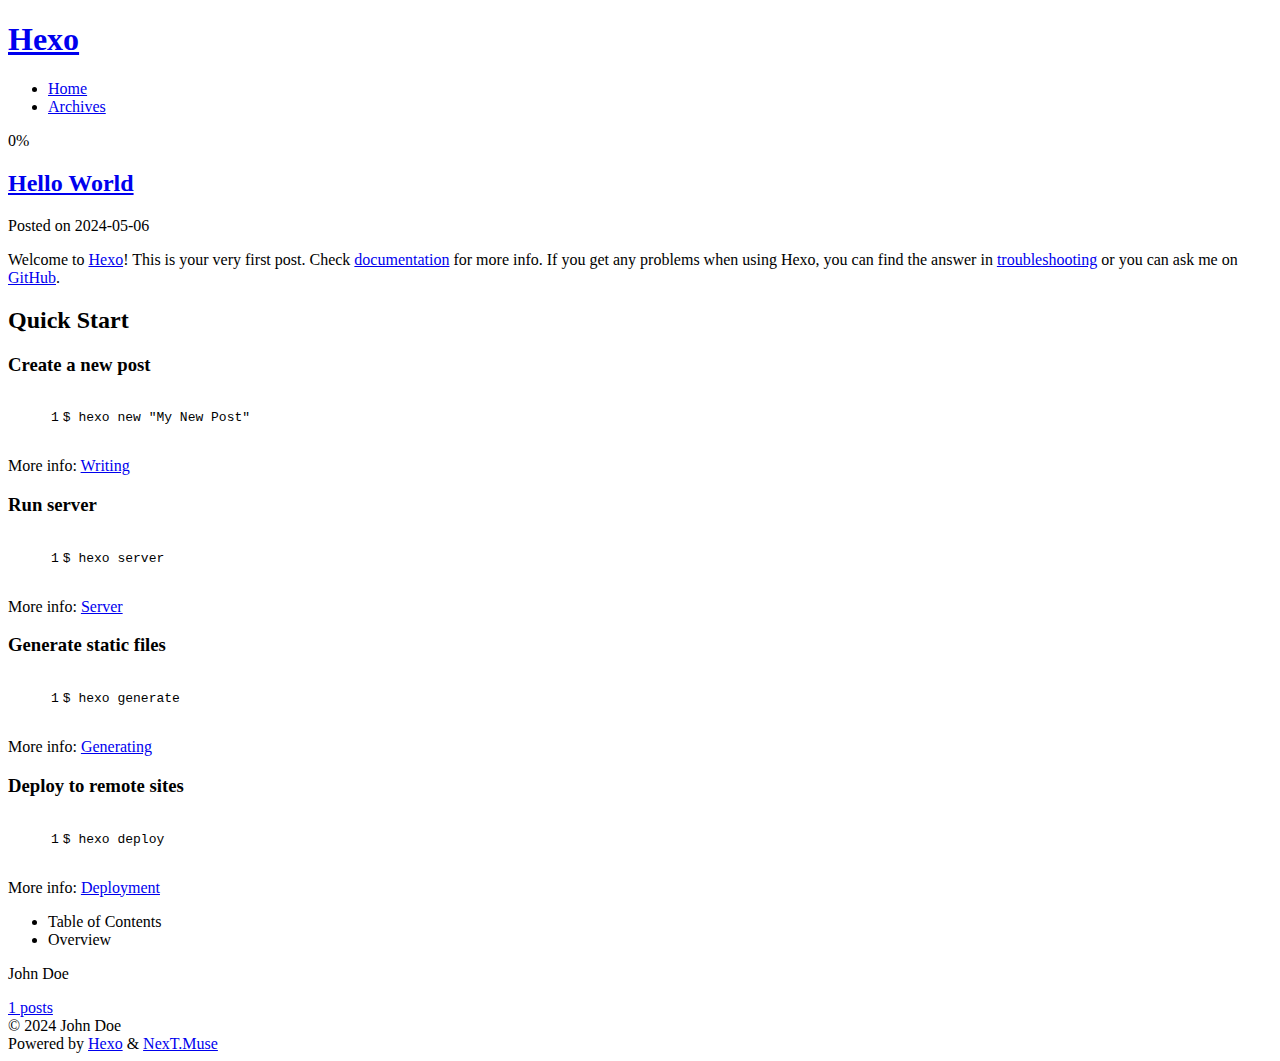
==== commit d65184f3: "Site updated: 2024-05-06 16:07:36" ====
--- a/index.html
+++ b/index.html
@@ -5,30 +5,30 @@
 <meta name="viewport" content="width=device-width, initial-scale=1, maximum-scale=2">
 <meta name="theme-color" content="#222">
 <meta name="generator" content="Hexo 7.2.0">
-  <link rel="apple-touch-icon" sizes="180x180" href="/images/apple-touch-icon-next.png">
-  <link rel="icon" type="image/png" sizes="32x32" href="/images/favicon-32x32-next.png">
-  <link rel="icon" type="image/png" sizes="16x16" href="/images/favicon-16x16-next.png">
-  <link rel="mask-icon" href="/images/logo.svg" color="#222">
-
-<link rel="stylesheet" href="/css/main.css">
-
-
-<link rel="stylesheet" href="/lib/font-awesome/css/all.min.css">
+  <link rel="apple-touch-icon" sizes="180x180" href="/hexo-blog-static/images/apple-touch-icon-next.png">
+  <link rel="icon" type="image/png" sizes="32x32" href="/hexo-blog-static/images/favicon-32x32-next.png">
+  <link rel="icon" type="image/png" sizes="16x16" href="/hexo-blog-static/images/favicon-16x16-next.png">
+  <link rel="mask-icon" href="/hexo-blog-static/images/logo.svg" color="#222">
+
+<link rel="stylesheet" href="/hexo-blog-static/css/main.css">
+
+
+<link rel="stylesheet" href="/hexo-blog-static/lib/font-awesome/css/all.min.css">
 
 <script id="hexo-configurations">
     var NexT = window.NexT || {};
-    var CONFIG = {"hostname":"example.com","root":"/","scheme":"Muse","version":"7.8.0","exturl":false,"sidebar":{"position":"left","display":"post","padding":18,"offset":12,"onmobile":false},"copycode":{"enable":false,"show_result":false,"style":null},"back2top":{"enable":true,"sidebar":false,"scrollpercent":false},"bookmark":{"enable":false,"color":"#222","save":"auto"},"fancybox":false,"mediumzoom":false,"lazyload":false,"pangu":false,"comments":{"style":"tabs","active":null,"storage":true,"lazyload":false,"nav":null},"algolia":{"hits":{"per_page":10},"labels":{"input_placeholder":"Search for Posts","hits_empty":"We didn't find any results for the search: ${query}","hits_stats":"${hits} results found in ${time} ms"}},"localsearch":{"enable":false,"trigger":"auto","top_n_per_article":1,"unescape":false,"preload":false},"motion":{"enable":true,"async":false,"transition":{"post_block":"fadeIn","post_header":"slideDownIn","post_body":"slideDownIn","coll_header":"slideLeftIn","sidebar":"slideUpIn"}}};
+    var CONFIG = {"hostname":"jinchengtao.github.io","root":"/hexo-blog-static/","scheme":"Muse","version":"7.8.0","exturl":false,"sidebar":{"position":"left","display":"post","padding":18,"offset":12,"onmobile":false},"copycode":{"enable":false,"show_result":false,"style":null},"back2top":{"enable":true,"sidebar":false,"scrollpercent":false},"bookmark":{"enable":false,"color":"#222","save":"auto"},"fancybox":false,"mediumzoom":false,"lazyload":false,"pangu":false,"comments":{"style":"tabs","active":null,"storage":true,"lazyload":false,"nav":null},"algolia":{"hits":{"per_page":10},"labels":{"input_placeholder":"Search for Posts","hits_empty":"We didn't find any results for the search: ${query}","hits_stats":"${hits} results found in ${time} ms"}},"localsearch":{"enable":false,"trigger":"auto","top_n_per_article":1,"unescape":false,"preload":false},"motion":{"enable":true,"async":false,"transition":{"post_block":"fadeIn","post_header":"slideDownIn","post_body":"slideDownIn","coll_header":"slideLeftIn","sidebar":"slideUpIn"}}};
   </script>
 
   <meta property="og:type" content="website">
 <meta property="og:title" content="Hexo">
-<meta property="og:url" content="http://example.com/index.html">
+<meta property="og:url" content="https://jinchengtao.github.io/hexo-blog-static/index.html">
 <meta property="og:site_name" content="Hexo">
 <meta property="og:locale" content="en_US">
 <meta property="article:author" content="John Doe">
 <meta name="twitter:card" content="summary">
 
-<link rel="canonical" href="http://example.com/">
+<link rel="canonical" href="https://jinchengtao.github.io/hexo-blog-static/">
 
 
 <script id="page-configurations">
@@ -90,7 +90,7 @@
 
   <div class="site-meta">
 
-    <a href="/" class="brand" rel="start">
+    <a href="/hexo-blog-static/" class="brand" rel="start">
       <span class="logo-line-before"><i></i></span>
       <h1 class="site-title">Hexo</h1>
       <span class="logo-line-after"><i></i></span>
@@ -110,12 +110,12 @@
   <ul id="menu" class="main-menu menu">
         <li class="menu-item menu-item-home">
 
-    <a href="/" rel="section"><i class="fa fa-home fa-fw"></i>Home</a>
+    <a href="/hexo-blog-static/" rel="section"><i class="fa fa-home fa-fw"></i>Home</a>
 
   </li>
         <li class="menu-item menu-item-archives">
 
-    <a href="/archives/" rel="section"><i class="fa fa-archive fa-fw"></i>Archives</a>
+    <a href="/hexo-blog-static/archives/" rel="section"><i class="fa fa-archive fa-fw"></i>Archives</a>
 
   </li>
   </ul>
@@ -145,10 +145,10 @@
   
   
   <article itemscope itemtype="http://schema.org/Article" class="post-block" lang="en">
-    <link itemprop="mainEntityOfPage" href="http://example.com/2024/05/06/hello-world/">
+    <link itemprop="mainEntityOfPage" href="https://jinchengtao.github.io/hexo-blog-static/2024/05/06/hello-world/">
 
     <span hidden itemprop="author" itemscope itemtype="http://schema.org/Person">
-      <meta itemprop="image" content="/images/avatar.gif">
+      <meta itemprop="image" content="/hexo-blog-static/images/avatar.gif">
       <meta itemprop="name" content="John Doe">
       <meta itemprop="description" content="">
     </span>
@@ -159,7 +159,7 @@
       <header class="post-header">
         <h2 class="post-title" itemprop="name headline">
           
-            <a href="/2024/05/06/hello-world/" class="post-title-link" itemprop="url">Hello World</a>
+            <a href="/hexo-blog-static/2024/05/06/hello-world/" class="post-title-link" itemprop="url">Hello World</a>
         </h2>
 
         <div class="post-meta">
@@ -275,7 +275,7 @@
 <div class="site-state-wrap motion-element">
   <nav class="site-state">
       <div class="site-state-item site-state-posts">
-          <a href="/archives/">
+          <a href="/hexo-blog-static/archives/">
         
           <span class="site-state-item-count">1</span>
           <span class="site-state-item-name">posts</span>
@@ -328,19 +328,19 @@
   </div>
 
   
-  <script src="/lib/anime.min.js"></script>
-  <script src="/lib/velocity/velocity.min.js"></script>
-  <script src="/lib/velocity/velocity.ui.min.js"></script>
-
-<script src="/js/utils.js"></script>
-
-<script src="/js/motion.js"></script>
-
-
-<script src="/js/schemes/muse.js"></script>
-
-
-<script src="/js/next-boot.js"></script>
+  <script src="/hexo-blog-static/lib/anime.min.js"></script>
+  <script src="/hexo-blog-static/lib/velocity/velocity.min.js"></script>
+  <script src="/hexo-blog-static/lib/velocity/velocity.ui.min.js"></script>
+
+<script src="/hexo-blog-static/js/utils.js"></script>
+
+<script src="/hexo-blog-static/js/motion.js"></script>
+
+
+<script src="/hexo-blog-static/js/schemes/muse.js"></script>
+
+
+<script src="/hexo-blog-static/js/next-boot.js"></script>
 
 
 
